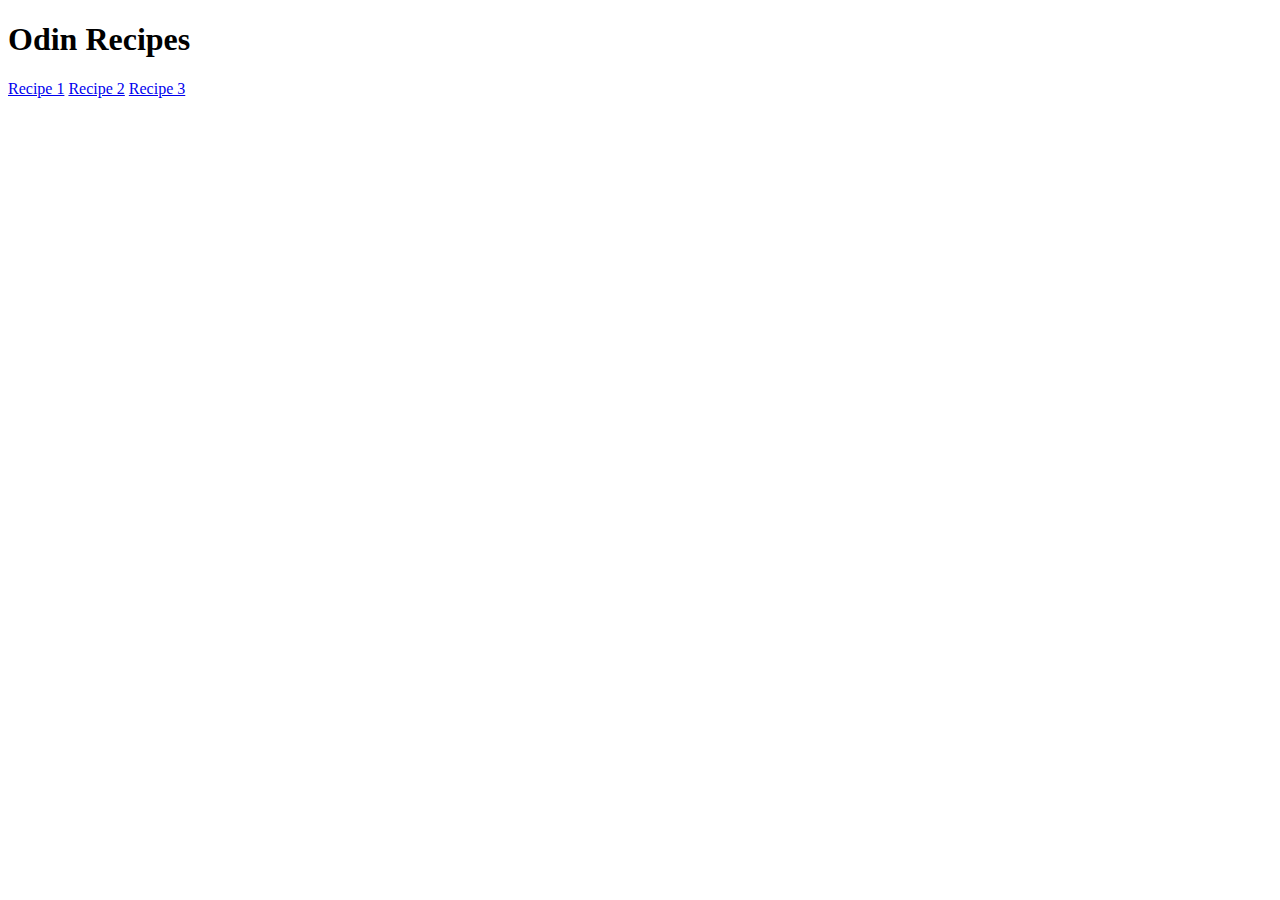
==== index.html @ 0f8b4afd "adds index boilerplate and links" ====
<!DOCTYPE html>
<html lang="en">

<head>
  <meta charset="UTF-8">
  <meta http-equiv="X-UA-Compatible" content="IE=edge">
  <meta name="viewport" content="width=device-width, initial-scale=1.0">
  <title>Document</title>
</head>

<body>
  <h1>Odin Recipes</h1>
  <a href="./recipes/lasagna.html">Recipe 1</a>
  <a href="./recipes/salmonpatties.html">Recipe 2</a>
  <a href="./recipes/potatolatkes.html">Recipe 3</a>
</body>

</html>
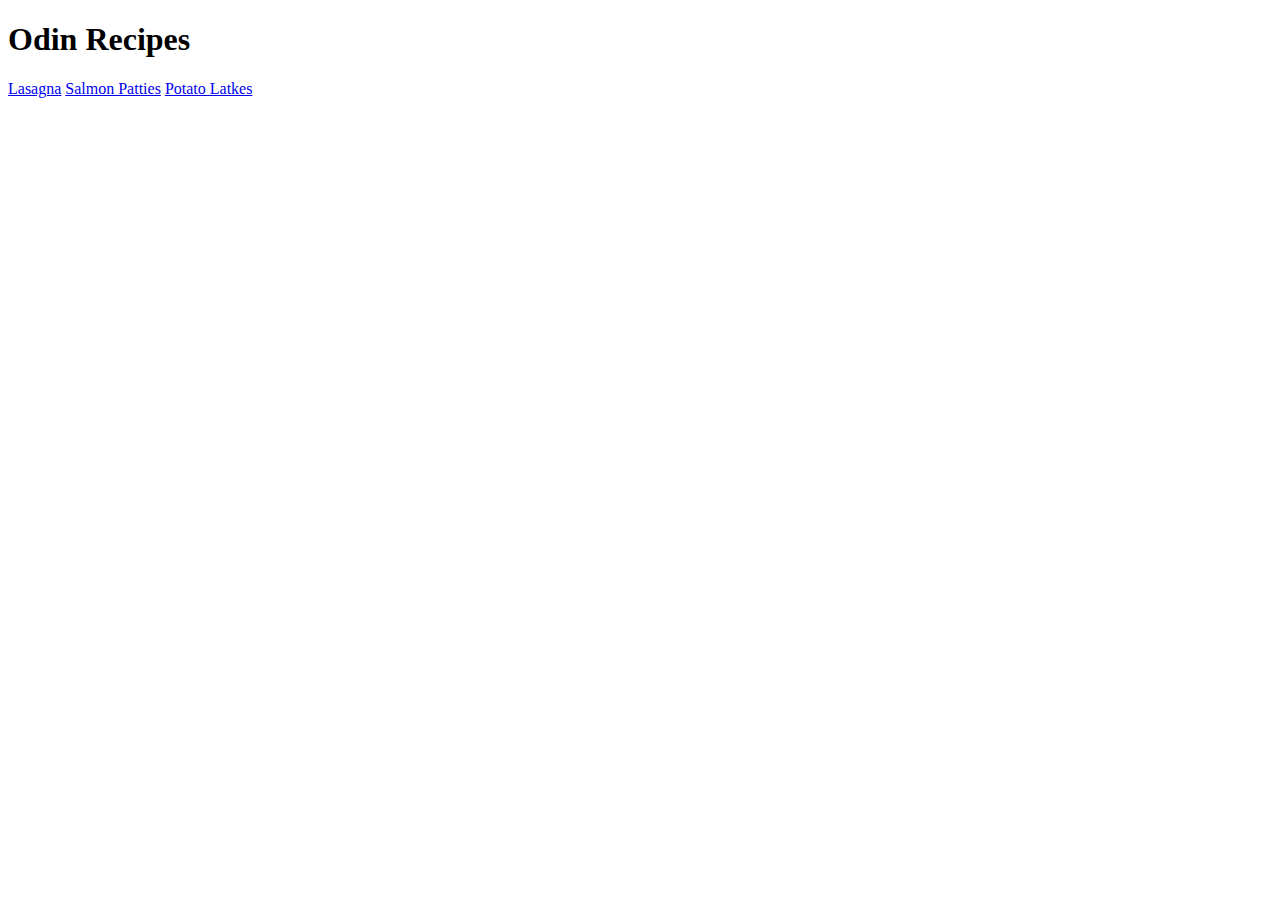
==== commit 489ddc40: "feat: adds styles & container for links. changes names of recipes" ====
--- a/index.html
+++ b/index.html
@@ -5,14 +5,17 @@
   <meta charset="UTF-8">
   <meta http-equiv="X-UA-Compatible" content="IE=edge">
   <meta name="viewport" content="width=device-width, initial-scale=1.0">
+  <link rel="stylesheet" href="styles.css">
   <title>Document</title>
 </head>
 
 <body>
   <h1>Odin Recipes</h1>
-  <a href="./recipes/lasagna.html">Recipe 1</a>
-  <a href="./recipes/salmonpatties.html">Recipe 2</a>
-  <a href="./recipes/potatolatkes.html">Recipe 3</a>
+  <div class="container">
+    <a href="./recipes/lasagna.html">Lasagna</a>
+    <a href="./recipes/salmonpatties.html">Salmon Patties</a>
+    <a href="./recipes/potatolatkes.html">Potato Latkes</a>
+  </div>
 </body>
 
 </html>